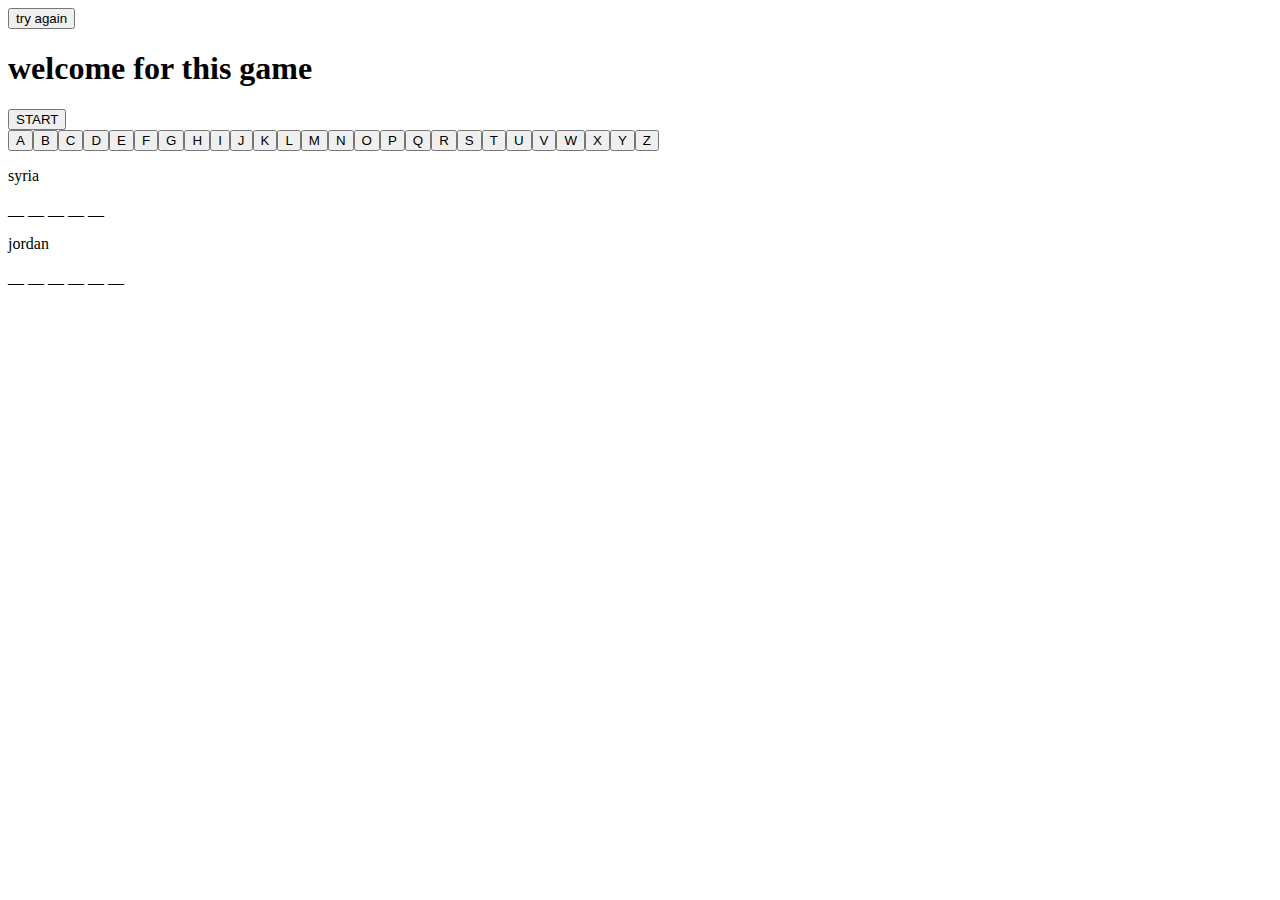
==== index.html @ 07d95831 "make some changes" ====
<!DOCTYPE html>
<html lang="en">
<head>
    <meta charset="UTF-8">
    <meta http-equiv="X-UA-Compatible" content="IE=edge">
    <meta name="viewport" content="width=device-width, initial-scale=1.0">
    <title>HANG GAME</title>
</head>
<body>

    
    <div class="tryA">
        <button class="tryAga">try again</button>
    </div>
<script src="./main.js"></script>
</body>
</html>
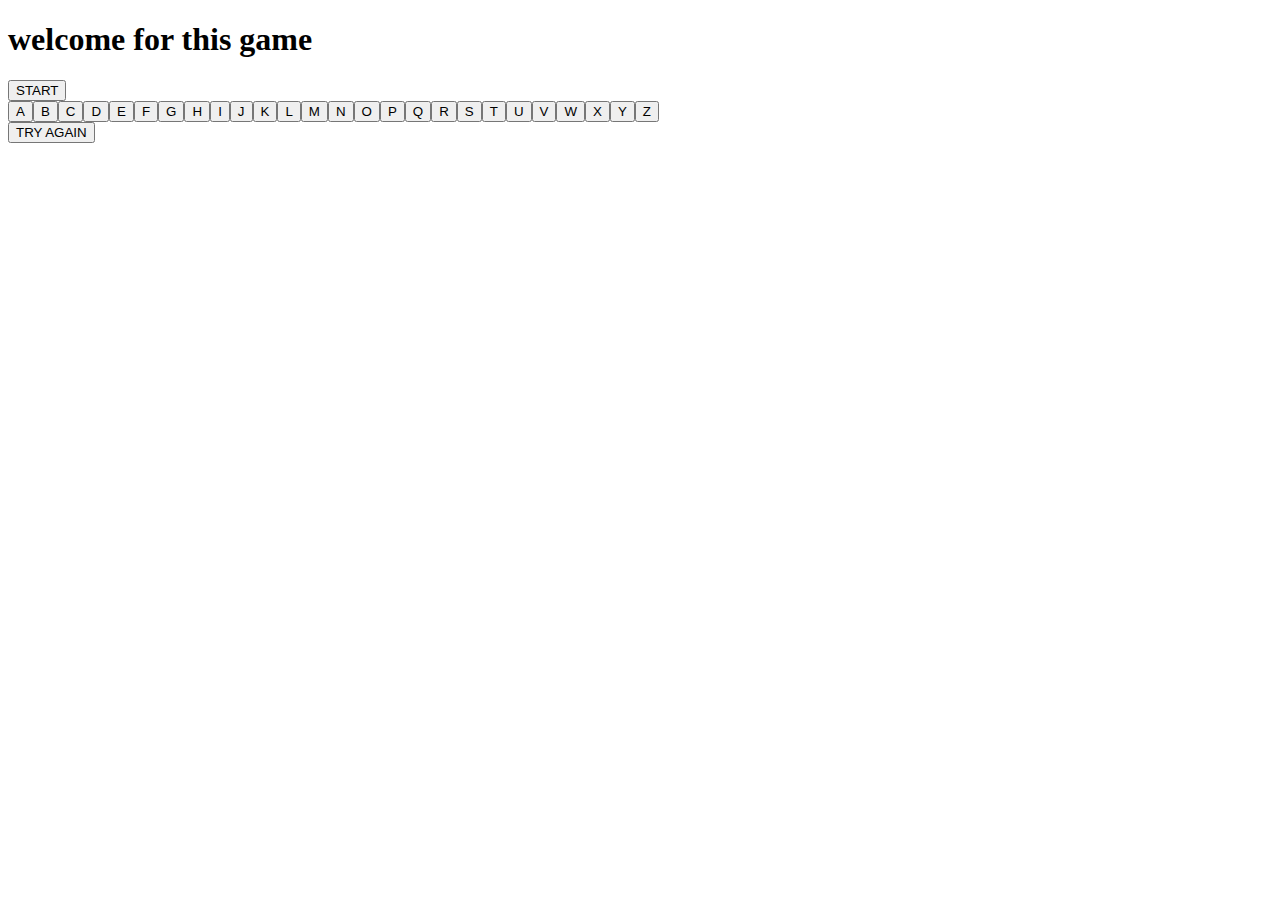
==== commit 1c16daa9: "trying" ====
--- a/index.html
+++ b/index.html
@@ -9,9 +9,7 @@
 <body>
 
     
-    <div class="tryA">
-        <button class="tryAga">try again</button>
-    </div>
+  
 <script src="./main.js"></script>
 </body>
 </html>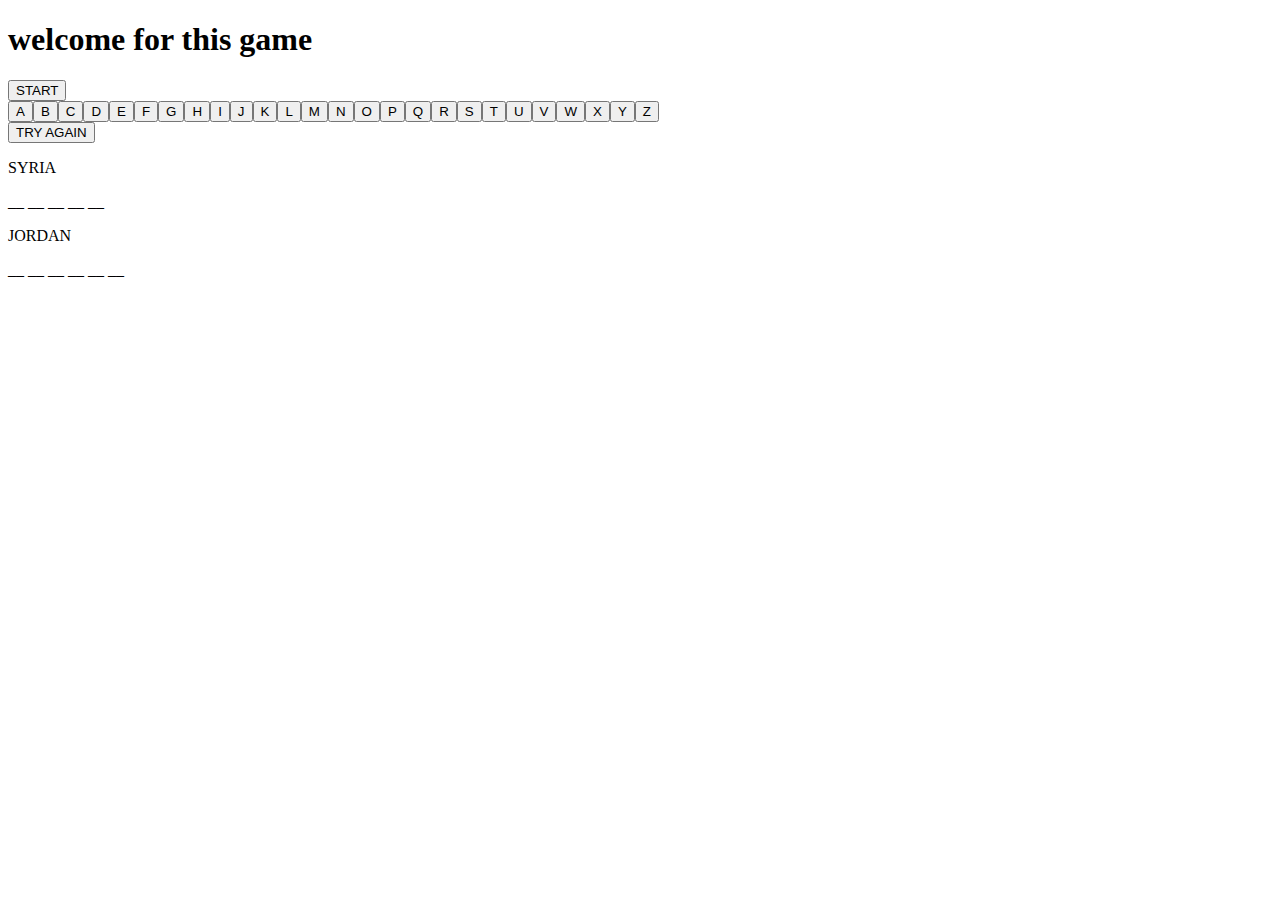
==== commit 5a4deae1: "trying" ====
--- a/index.html
+++ b/index.html
@@ -8,8 +8,12 @@
 </head>
 <body>
 
-    
-  
-<script src="./main.js"></script>
+    <!-- i must make try again button -->
+  <!-- make back button maybe in div -->
+  <!-- make div for left divs -->
+<!-- make div for right -->
+<!-- maybe i must change from js to html to make it easier -->
+<!-- to chick remove all html from js to here and run it again there -->
+  <script src="./main.js"></script>
 </body>
 </html>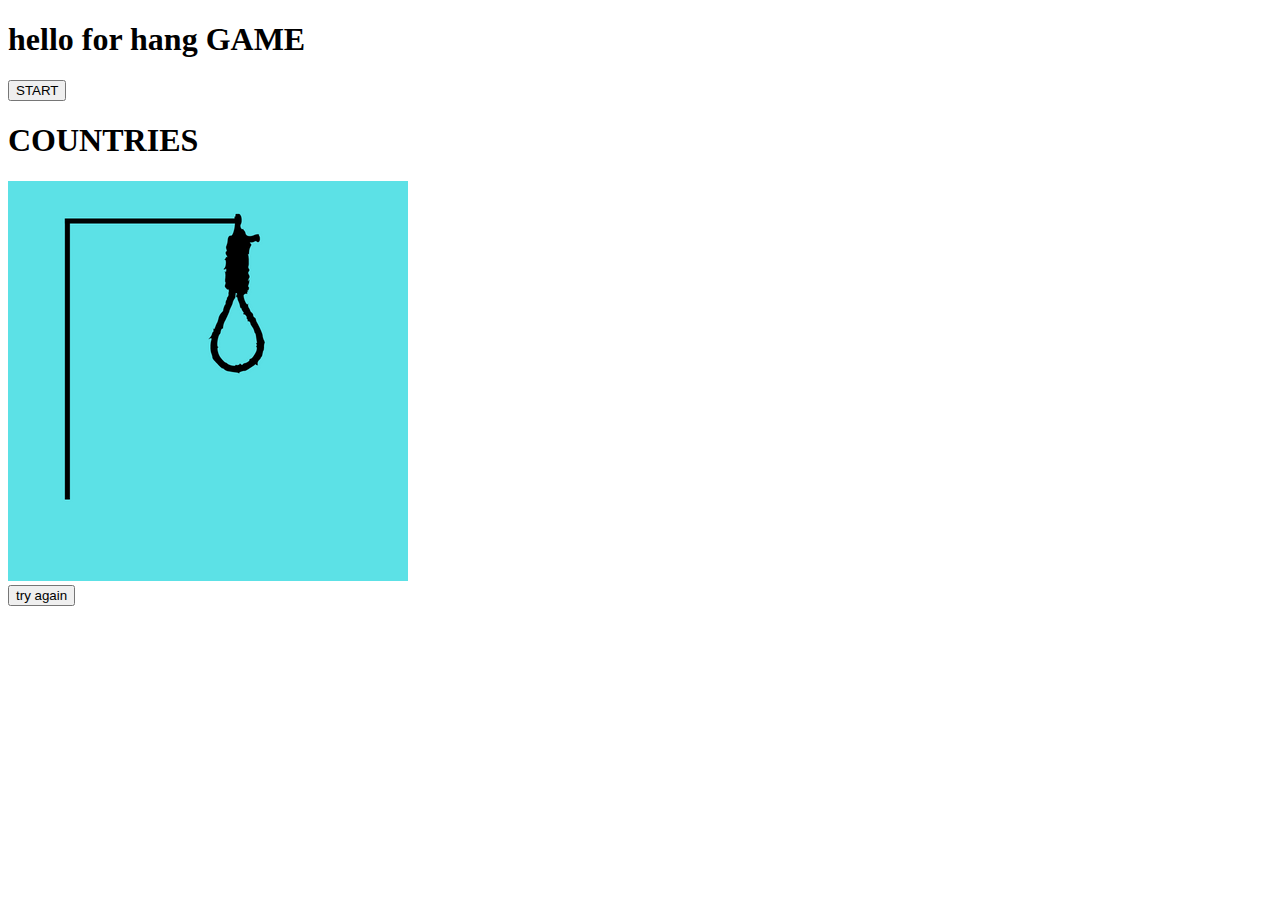
==== commit cd14613a: "Make html divs and selectors to make the work more clear and easy" ====
--- a/index.html
+++ b/index.html
@@ -7,13 +7,51 @@
     <title>HANG GAME</title>
 </head>
 <body>
+<div class="container" >
+    <div class="container1">
+        <h1 class="welcome">hello for hang GAME</h1>
+        <div id="start" ><button>START</button></div>
+      
+    </div>
+
+</div>
+<div class="container2">
+    <div class="tittle">
+        <h1>COUNTRIES</h1>
+    </div>
+    <div class="left">
+        <div class="one">
+            <img  class="fImg" src='./images/1.png' />
+          </div>
+        </div>
+
+        <div class="right">
+            <div class="two">
+                <div class="chooseBtn"></div>
+            </div>
+        </div>
+        
+    </div>
+
+<div class="container3">
+    <div class="try">
+        <button>try again</button> 
+</div>
+</div>
+
+
+
+
+
 
     <!-- i must make try again button -->
-  <!-- make back button maybe in div -->
   <!-- make div for left divs -->
 <!-- make div for right -->
 <!-- maybe i must change from js to html to make it easier -->
 <!-- to chick remove all html from js to here and run it again there -->
+
+
+
   <script src="./main.js"></script>
 </body>
 </html>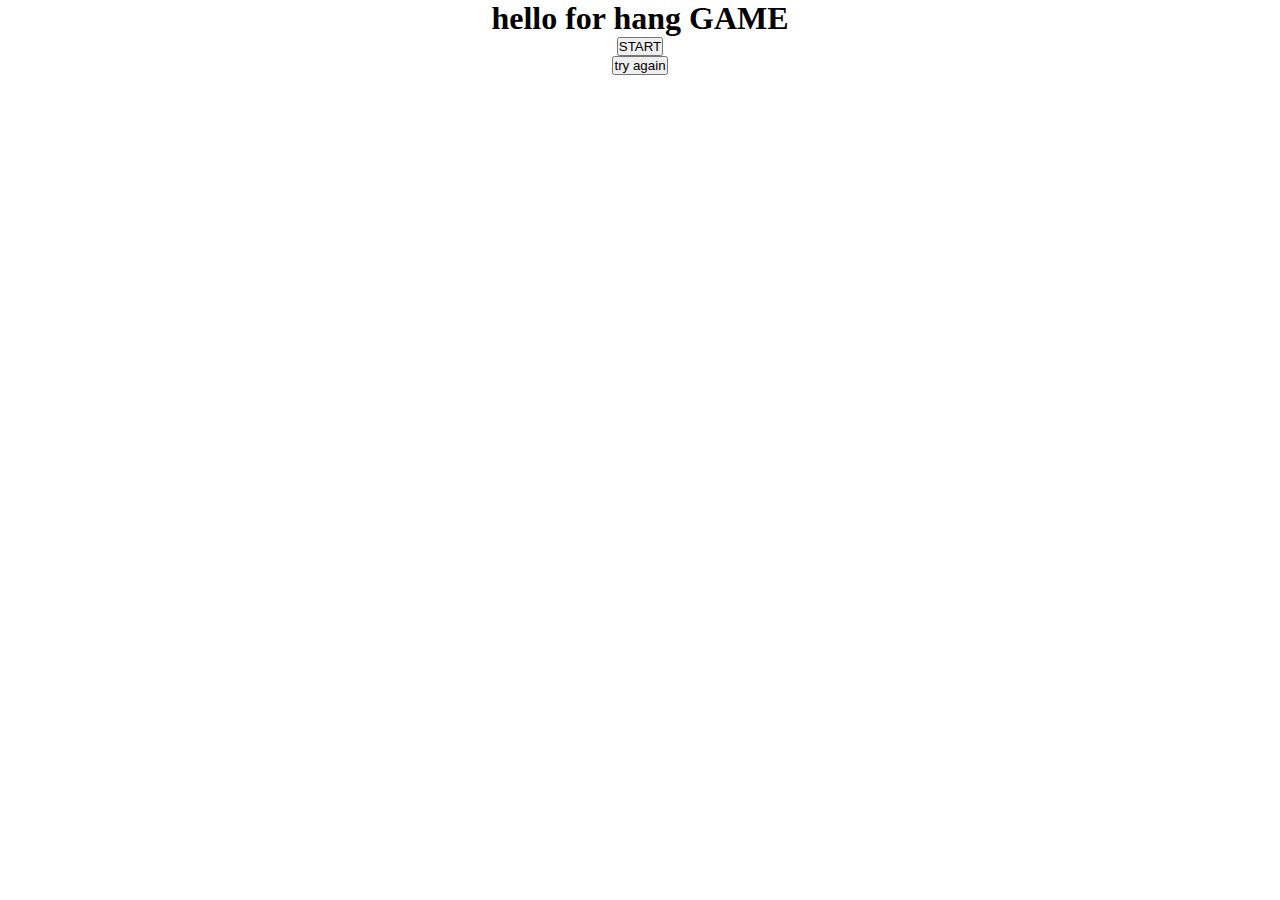
==== commit 6bcc3899: "logic done" ====
--- a/index.html
+++ b/index.html
@@ -5,23 +5,24 @@
     <meta http-equiv="X-UA-Compatible" content="IE=edge">
     <meta name="viewport" content="width=device-width, initial-scale=1.0">
     <title>HANG GAME</title>
+    <link rel="stylesheet" href="style.css">
 </head>
 <body>
-<div class="container" >
-    <div class="container1">
+<div class="container"  >
+    <div class="container1" style="text-align: center;">
         <h1 class="welcome">hello for hang GAME</h1>
         <div id="start" ><button>START</button></div>
       
     </div>
 
 </div>
-<div class="container2">
+<div class="container2" style="display: none;">
     <div class="tittle">
         <h1>COUNTRIES</h1>
     </div>
     <div class="left">
         <div class="one">
-            <img  class="fImg" src='./images/1.png' />
+            <img  class="fImg" src='./images/ARY YOU READY.png' />
           </div>
         </div>
 
--- a/style.css
+++ b/style.css
@@ -0,0 +1,17 @@
+*{
+    padding: 0;
+    margin: 0;
+
+}
+body{
+    display: grid;
+    text-align: center;
+}
+.container{
+    display: grid ;
+    align-items: center;
+    align-self:center;
+}
+.container1{
+    text-align: center;
+}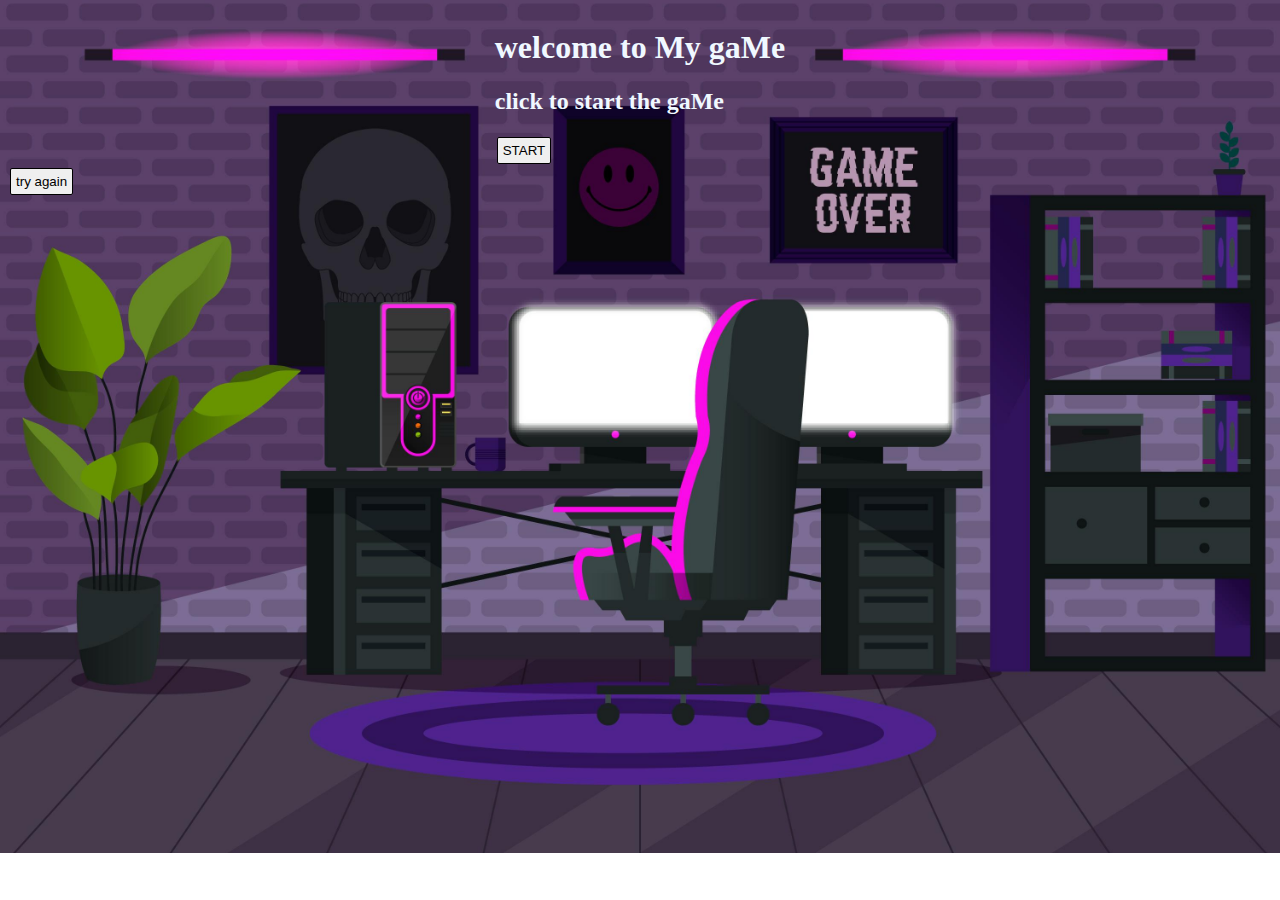
==== commit 1eac777e: "done" ====
--- a/index.html
+++ b/index.html
@@ -9,20 +9,23 @@
 </head>
 <body>
 <div class="container"  >
-    <div class="container1" style="text-align: center;">
-        <h1 class="welcome">hello for hang GAME</h1>
+    <div class="container1">
+        <h1 class="welcome">welcome to My gaMe </h1>
+        <h2>click to start the gaMe</h2>
         <div id="start" ><button>START</button></div>
       
     </div>
 
 </div>
-<div class="container2" style="display: none;">
+<div class="container2">
     <div class="tittle">
         <h1>COUNTRIES</h1>
+        <h2>Hint: ARAB COUNTRY</h2>
     </div>
     <div class="left">
         <div class="one">
             <img  class="fImg" src='./images/ARY YOU READY.png' />
+            <h2>choose letter</h2>
           </div>
         </div>
 
@@ -34,9 +37,9 @@
         
     </div>
 
-<div class="container3">
-    <div class="try">
-        <button>try again</button> 
+<div class="try again">
+    <button type="submit" onClick="refreshPage()">try again</button>
+    <!-- <audio src="./music/Madonna_Music.mp3" type="audio/mp3"></audio> -->
 </div>
 </div>
 
@@ -45,11 +48,6 @@
 
 
 
-    <!-- i must make try again button -->
-  <!-- make div for left divs -->
-<!-- make div for right -->
-<!-- maybe i must change from js to html to make it easier -->
-<!-- to chick remove all html from js to here and run it again there -->
 
 
 
--- a/style.css
+++ b/style.css
@@ -1,17 +1,29 @@
-*{
-    padding: 0;
-    margin: 0;
-
-}
 body{
     display: grid;
-    text-align: center;
+    background-image: url(./images/5323314.jpg);
+    background-size: cover;
+    background-repeat: no-repeat;
+    color: aliceblue;
 }
+
 .container{
-    display: grid ;
-    align-items: center;
-    align-self:center;
+    margin: auto;
 }
-.container1{
-    text-align: center;
+
+.container2{
+    display: none;
+}
+button{
+    padding: 5px;
+    border-radius: 2px;
+    border: solid 1px;
+    margin: 2px;
+}
+
+h1{
+    color: aliceblue;
+}
+button:hover{
+    background-color: blueviolet;
+    padding: 20px;
 }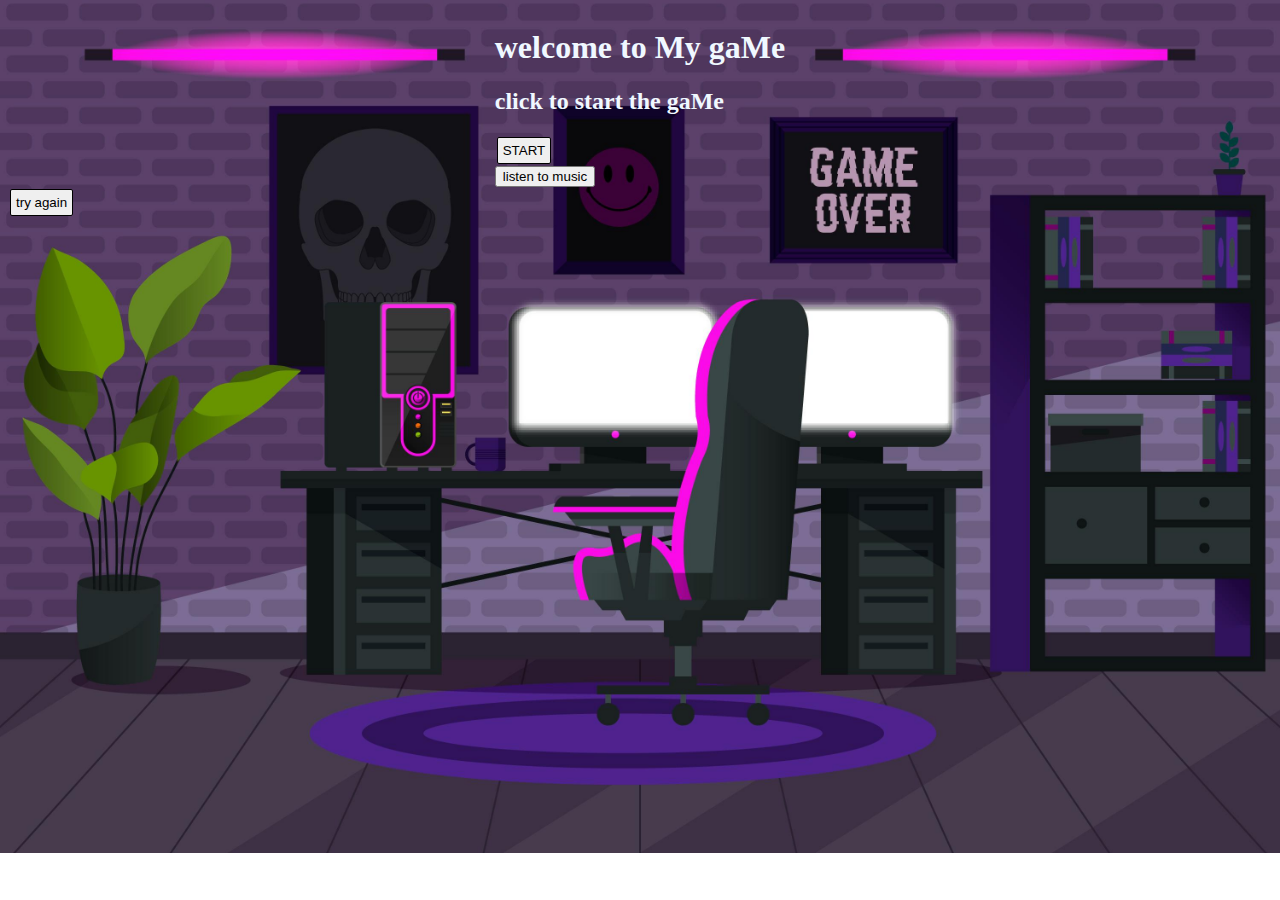
==== commit 4b9270f1: "add music for winner" ====
--- a/index.html
+++ b/index.html
@@ -13,6 +13,9 @@
         <h1 class="welcome">welcome to My gaMe </h1>
         <h2>click to start the gaMe</h2>
         <div id="start" ><button>START</button></div>
+        <input type="button" value="listen to music" onclick="music()">
+    <audio id="audio" src="./music/Madonna_Music.mp3"></audio>
+
       
     </div>
 
@@ -37,9 +40,10 @@
         
     </div>
 
-<div class="try again">
+<div class="try again" >
     <button type="submit" onClick="refreshPage()">try again</button>
-    <!-- <audio src="./music/Madonna_Music.mp3" type="audio/mp3"></audio> -->
+    
+
 </div>
 </div>
 
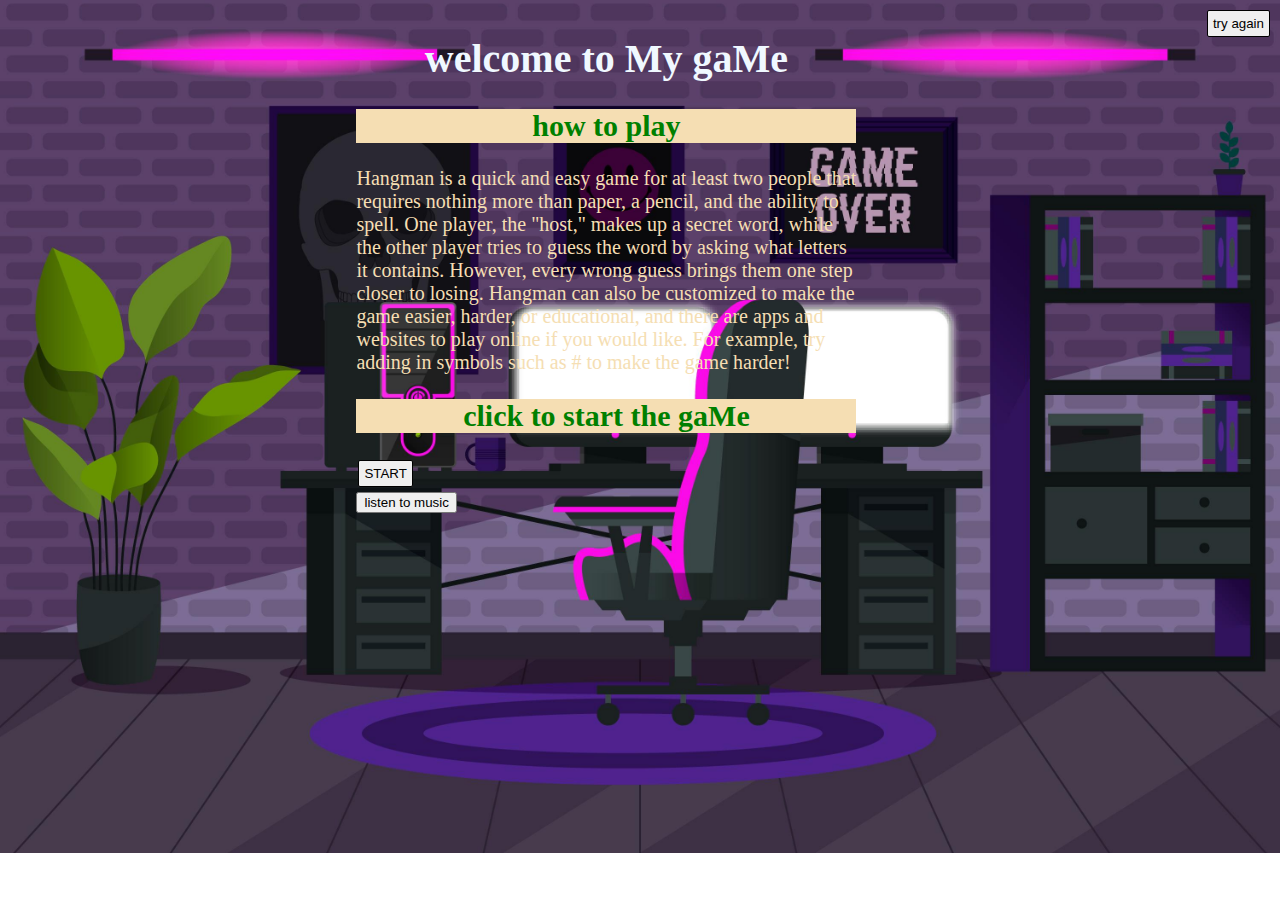
==== commit e9a54469: "some edits" ====
--- a/index.html
+++ b/index.html
@@ -11,6 +11,8 @@
 <div class="container"  >
     <div class="container1">
         <h1 class="welcome">welcome to My gaMe </h1>
+        <h2>how to play</h2>
+        Hangman is a quick and easy game for at least two people that requires nothing more than paper, a pencil, and the ability to spell. One player, the "host," makes up a secret word, while the other player tries to guess the word by asking what letters it contains. However, every wrong guess brings them one step closer to losing. Hangman can also be customized to make the game easier, harder, or educational, and there are apps and websites to play online if you would like. For example, try adding in symbols such as # to make the game harder!
         <h2>click to start the gaMe</h2>
         <div id="start" ><button>START</button></div>
         <input type="button" value="listen to music" onclick="music()">
--- a/style.css
+++ b/style.css
@@ -4,10 +4,14 @@
     background-size: cover;
     background-repeat: no-repeat;
     color: aliceblue;
+    display: flex;
 }
 
 .container{
     margin: auto;
+    max-width: 500px;
+    font-size: 20px;
+    color: wheat;
 }
 
 .container2{
@@ -18,12 +22,24 @@
     border-radius: 2px;
     border: solid 1px;
     margin: 2px;
+    text-align: center;
 }
 
 h1{
     color: aliceblue;
+    text-align: center;
 }
 button:hover{
     background-color: blueviolet;
     padding: 20px;
+}
+h2{
+    text-align: center;
+    color: green;
+    background-color: wheat;
+}
+p{
+    font-size: 70px;
+    line-height: 15px;
+
 }